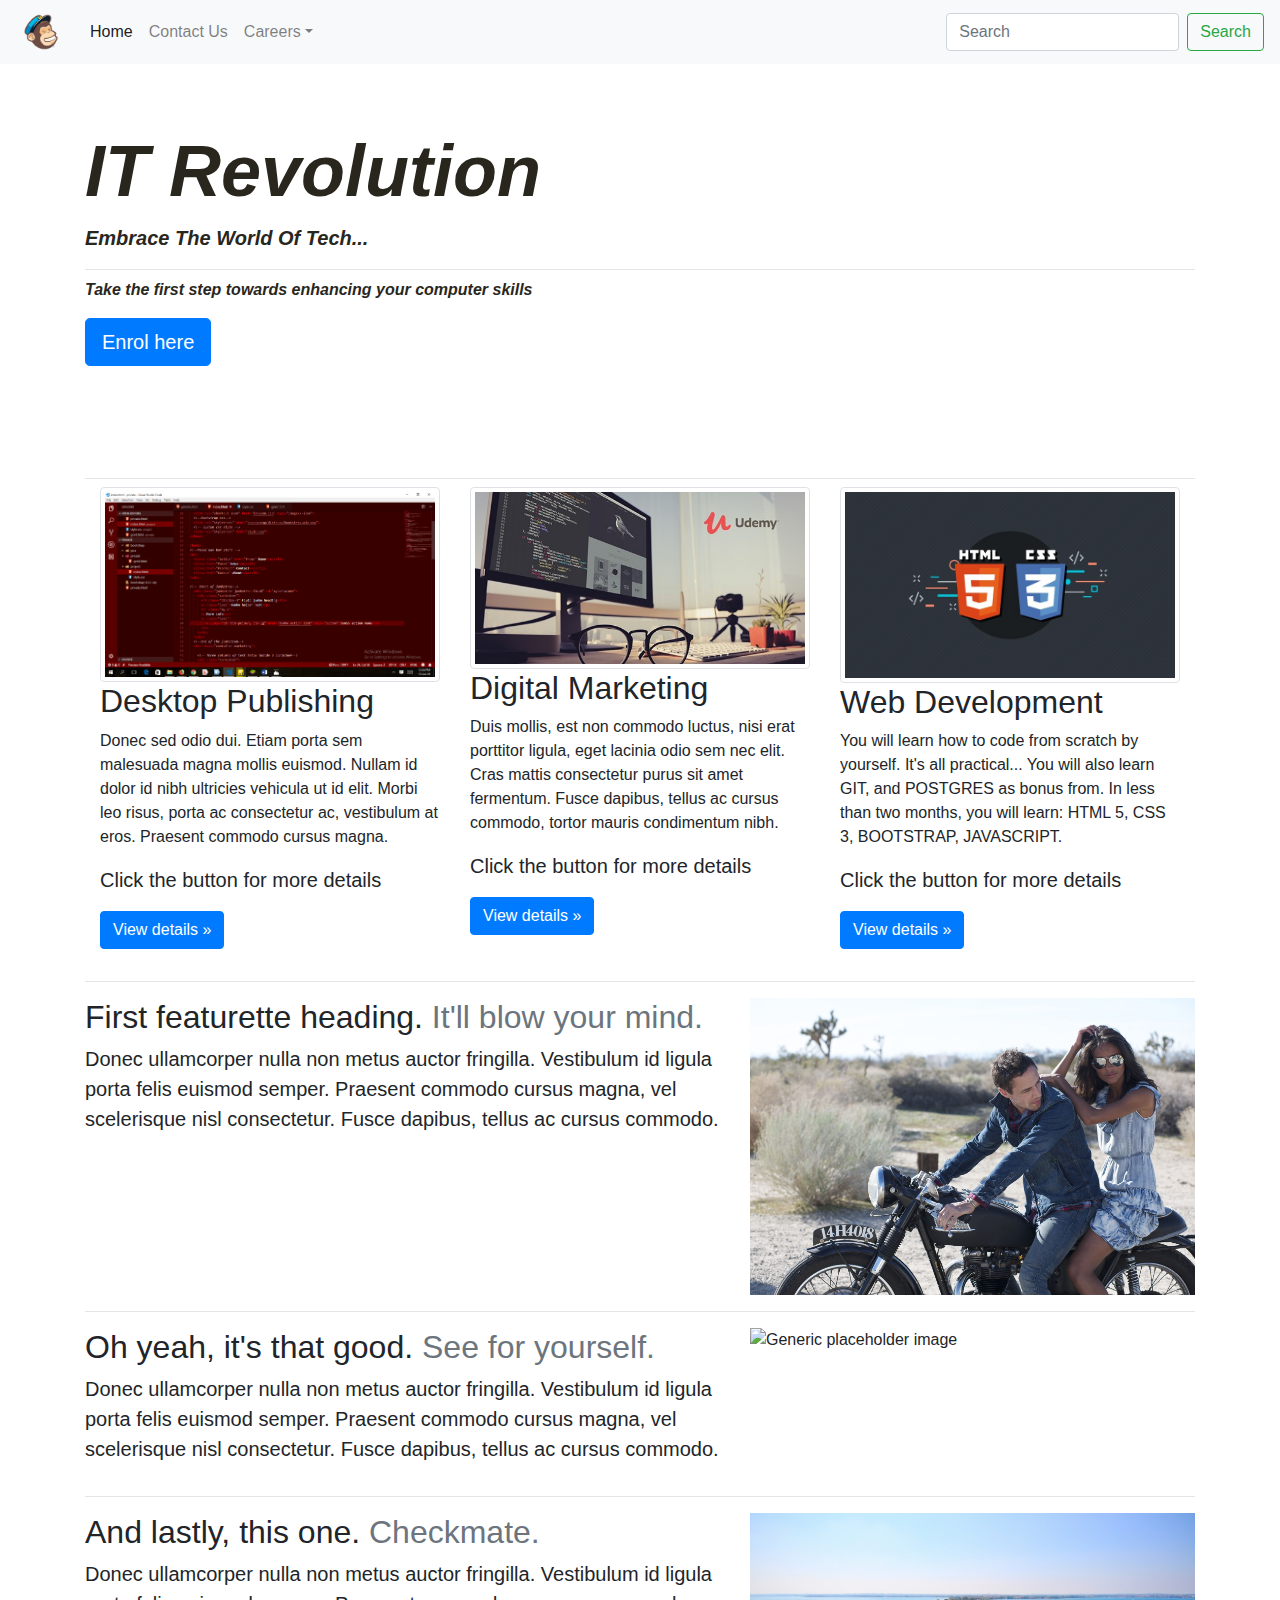
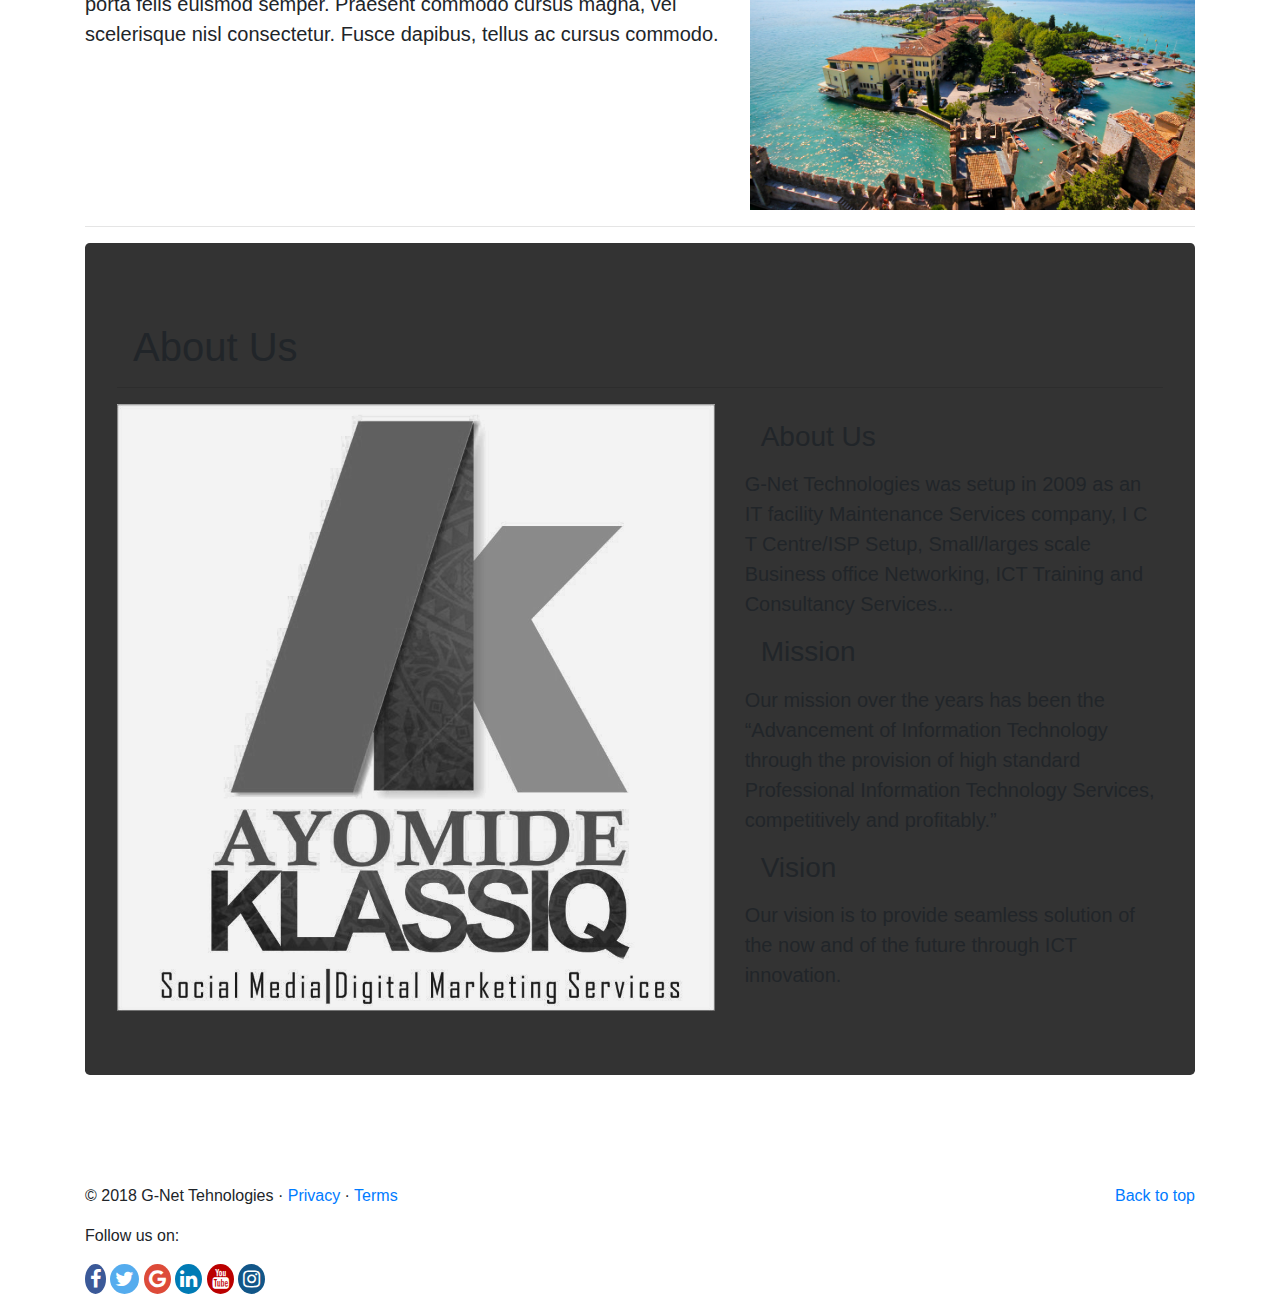
==== project/index.html @ 4800e567 "I just added and commited private folder to git" ====
<!DOCTYPE html>
<html lang="en">

<head>
  <meta charset="UTF-8">
  <meta name="viewport" content="width=device-width, initial-scale=1.0">
  <meta http-equiv="X-UA-Compatible" content="ie=edge">
  <title>Index</title>
  <!-- favicon image-->
  <link rel="shortcut icon" href="/picx/monkey.png" type="image/png">
  <!--bootstrap css-->
  <link rel="stylesheet" href="/bootstrap/dist/css/bootstrap.min.css">
  <!-- google font-->
  <link rel="stylesheet" href="https://cdnjs.cloudflare.com/ajax/libs/font-awesome/4.7.0/css/font-awesome.min.css">  <!-- custom css style -->
  <link rel="stylesheet" href="style.css">
</head>

<body>
  <!-- nav bar start-->
  <nav class="navbar navbar-expand-lg navbar-light bg-light sticky-top">

    <a class="navbar-brand" href="index.html">
      <img src="/picx/monkey.png" alt="" style='width:50px'>
    </a>
    <button class="navbar-toggler hidden-lg-up" type="button" data-toggle="collapse" data-target="#collapsibleNavId" aria-controls="collapsibleNavId"
      aria-expanded="false" aria-label="Toggle navigation"></button>
    <div class="collapse navbar-collapse" id="collapsibleNavId">
      <ul class="navbar-nav mr-auto mt-2 mt-lg-0">
        <li class="nav-item active">
          <a class="nav-link" href="index.html">Home
            <span class="sr-only">(current)</span>
          </a>
        </li>
        <li class="nav-item">
          <a class="nav-link" href="contact.html" target="_blank">Contact Us</a>
        </li>
        <li class="nav-item dropdown">
          <a class="nav-link dropdown-toggle" href="#" id="dropdownId" data-toggle="dropdown" aria-haspopup="true" aria-expanded="false">Careers</a>
          <div class="dropdown-menu" aria-labelledby="dropdownId">
            <a class="dropdown-item" href="#">Action 1</a>
            <a class="dropdown-item" href="#">Action 2</a>
          </div>
        </li>
      </ul>
      <form class="form-inline my-2 my-lg-0">
        <input class="form-control mr-sm-2" type="text" placeholder="Search">
        <button class="btn btn-outline-success my-2 my-sm-0" type="submit">Search</button>
      </form>
    </div>
  </nav>

  <!-- Start of jumbotron-->
  <div class="jumbotron jumbotron-fluid" id="myContainer">
    <div class="container">
      <h1 class="display-3" id="myHeader">IT Revolution</h1>
      <p class="lead" id="myHeader">Embrace The World Of Tech...</p>
      <hr class="my-2">
      <p id="myHeader"> Take the first step towards enhancing your computer skills</p>
      <p class="lead">
        <a class="btn btn-primary btn-lg" href="enrol.html" target="_blank" role="button">Enrol here</a>
      </p>
    </div>
  </div>
   <div class="container">
      <hr class="my-2">
   </div>
  <!--End of the jumbotron-->
  <div class="container marketing">

    <!-- card starts-->

    <!-- Three columns of text below inside a container-->
    <div class="container">
      <div class="row">
        <div class="col-lg-4">
          <img class="img-thumbnail" src="/picx/Screenshot (40).png" alt="Generic placeholder image">
          <h2>Desktop Publishing</h2>
          <p>Donec sed odio dui. Etiam porta sem malesuada magna mollis euismod. Nullam id dolor id nibh ultricies vehicula
            ut id elit. Morbi leo risus, porta ac consectetur ac, vestibulum at eros. Praesent commodo cursus magna.</p>
          <p class="lead">Click the button for more details</p>
          <p>
            <a class="btn btn-primary" href="#" role="button">View details &raquo;</a>
          </p>
        </div>
        <!-- /.col-lg-4 -->

        <div class="col-lg-4">
          <img class="img-thumbnail" src="/picx/glass.jpg" alt="Generic placeholder image">
          <h2>Digital Marketing</h2>
          <p>Duis mollis, est non commodo luctus, nisi erat porttitor ligula, eget lacinia odio sem nec elit. Cras mattis consectetur
            purus sit amet fermentum. Fusce dapibus, tellus ac cursus commodo, tortor mauris condimentum nibh.</p>
          <p class="lead">Click the button for more details</p>
          <p>
            <a class="btn btn-primary" href="#" role="button">View details &raquo;</a>
          </p>
        </div>
        <!-- /.col-lg-4 -->

        <div class="col-lg-4">
          <img class="img-thumbnail" src="/picx/web.jpg" alt="Generic placeholder image">
          <h2>Web Development</h2>
          <p>You will learn how to code from scratch by yourself. It's all practical... You will also learn GIT, and POSTGRES
            as bonus from. In less than two months, you will learn: HTML 5, CSS 3, BOOTSTRAP, JAVASCRIPT.
          </p>
          <div class="list-group">

          </div>
          <p class="lead">Click the button for more details</p>
          <p>
            <a class="btn btn-primary" href="#" role="button">View details &raquo;</a>
          </p>
        </div>
        <!-- /.col-lg-4 -->
      </div>
    </div>
    <!-- /.row -->
     
    <!-- START THE FEATURETTES -->
    <hr class="featurette-divider">

    <div class="row featurette">
      <div class="col-md-7">
        <h2 class="featurette-heading">First featurette heading.
          <span class="text-muted">It'll blow your mind.</span>
        </h2>
        <p class="lead">Donec ullamcorper nulla non metus auctor fringilla. Vestibulum id ligula porta felis euismod semper. Praesent commodo
          cursus magna, vel scelerisque nisl consectetur. Fusce dapibus, tellus ac cursus commodo.</p>
      </div>
      <div class="col-md-5">
        <img class="featurette-image img-fluid mx-auto" src="/picx/baes.jpg" alt="Generic placeholder image">
      </div>
    </div>

    <hr class="featurette-divider">

    <div class="row featurette">
      <div class="col-md-7 push-md-5">
        <h2 class="featurette-heading">Oh yeah, it's that good.
          <span class="text-muted">See for yourself.</span>
        </h2>
        <p class="lead">Donec ullamcorper nulla non metus auctor fringilla. Vestibulum id ligula porta felis euismod semper. Praesent commodo
          cursus magna, vel scelerisque nisl consectetur. Fusce dapibus, tellus ac cursus commodo.</p>
      </div>
      <div class="col-md-5 pull-md-7">
        <img class="featurette-image img-fluid mx-auto" src="/picx/headset.jpg" alt="Generic placeholder image">
      </div>
    </div>

    <hr class="featurette-divider">

    <div class="row featurette">
      <div class="col-md-7">
        <h2 class="featurette-heading">And lastly, this one.
          <span class="text-muted">Checkmate.</span>
        </h2>
        <p class="lead">Donec ullamcorper nulla non metus auctor fringilla. Vestibulum id ligula porta felis euismod semper. Praesent commodo
          cursus magna, vel scelerisque nisl consectetur. Fusce dapibus, tellus ac cursus commodo.</p>
      </div>
      <div class="col-md-5">
        <img class="featurette-image img-fluid mx-auto" src="/picx/island.jpg" alt="Generic placeholder image">
      </div>
    </div>

    <hr class="featurette-divider">

    <!-- /END THE FEATURETTES -->

    <div class="jumbotron" id="myMission">
      <h1 class="m-3"> About Us</h1>
      <hr>
    <div class="row">
      <div class="col-md-7">
        <img src="/picx/ak 10 - Copy.png" class="img-fluid" alt="">
      </div>
      <div class="col-md-5">
        <h3 class="m-3">About Us</h3>
        <p class="lead beautify">G-Net Technologies was setup in 2009 as an IT facility Maintenance Services company, I C T Centre/ISP Setup, Small/larges scale Business office Networking, ICT Training and Consultancy Services...
  
        </p>
        <h3 class="m-3">Mission</h3>
        <p class="lead beautify">
            Our mission over the years has been the “Advancement of Information Technology through the provision of high standard Professional Information Technology Services, competitively and profitably.”
        </p>
        <h3 class="m-3">Vision</h3>
        <p class="lead beautify">
            Our vision is to provide seamless solution of the now and of the future through ICT innovation. 
        </p>
      </div>
    </div>
  </div>
 
  <iframe src="https://www.google.com/maps/embed?pb=!1m18!1m12!1m3!1d3963.82634585454!2d3.2736843495082213!3d6.543600224723555!2m3!1f0!2f0!3f0!3m2!1i1024!2i768!4f13.1!3m3!1m2!1s0x103b8f95072be7f3%3A0x3b3c176e9ef1c2b8!2s57+Authority+Ave%2C+Egbe%2C+Lagos!5e0!3m2!1sen!2sng!4v1532099000665" width="90" height="70" frameborder="0" style="border:0" allowfullscreen></iframe>

  <div class="fb-like" data-href="https://developers.facebook.com/docs/plugins/" data-layout="standard" data-action="like" data-size="small" data-show-faces="true" data-share="true"></div>

  <div id="fb-root"></div>
<script>(function(d, s, id) {
  var js, fjs = d.getElementsByTagName(s)[0];
  if (d.getElementById(id)) return;
  js = d.createElement(s); js.id = id;
  js.src = 'https://connect.facebook.net/en_US/sdk.js#xfbml=1&version=v3.0';
  fjs.parentNode.insertBefore(js, fjs);
}(document, 'script', 'facebook-jssdk'));
</script>
  
  <footer>
      <p class="float-right">
        <a href="#">Back to top</a>
      </p>
      <p>&copy; 2018 G-Net Tehnologies &middot;
        <a href="#">Privacy</a> &middot;
        <a href="#">Terms</a>
      </p>

      <!-- Add font awesome icons --> <p>Follow us on:</p>
<a href="#" class="fa fa-facebook"></a> 
<a href="#" class="fa fa-twitter"></a>
<a href="#" class="fa fa-google"></a>
<a href="#" class="fa fa-linkedin"></a>
<a href="#" class="fa fa-youtube"></a>
<a href="#" class="fa fa-instagram"></a>
    </footer>

    <!-- jQuery first, then the javascript-->
    <script src="https://ajax.googleapis.com/ajax/libs/jquery/1.12.0/jquery.min.js"></script>
    <!--Bootstrap Tether -->
    <script src="https://cdnjs.cloudflare.com/ajax/libs/tether/1.4.0/js/tether.min.js" integrity="sha384-DztdAPBWPRXSA/3eYEEUWrWCy7G5KFbe8fFjk5JAIxUYHKkDx6Qin1DkWx51bBrb" crossorigin="anonymous"></script>
    <script src="script.js"></script>
    <script src="/bootstrap/dist/js/bootstrap.bundle.min.js"></script>
</body>

</html>
---- project/style.css ----
#myContainer{
    background: url('/picx/camera.jpg') center center no-repeat;
}

.myFooter{
    background: #333;
    margin-top: 20px;
    height: 80px;
    color: #fff;
    width: 100%;
}

#myHeader{
    color: rgb(41, 39, 29);
    font-style: italic;
    font-weight: bold;
}
*
#myMission{
    background: #333;
}

.fa {
    padding: 5px;
    font-size: 20px;
  
    text-align: center;
    text-decoration: none;
    border-radius: 50% 50%;
  }
  
  .fa:hover {
      opacity: 0.7;
  }
  
  .fa-facebook {
    background: #3B5998;
    color: white;
  }
  
  .fa-twitter {
    background: #55ACEE;
    color: white;
  }
  
  .fa-google {
    background: #dd4b39;
    color: white;
  }
  
  .fa-linkedin {
    background: #007bb5;
    color: white;
  }
  
  .fa-youtube {
    background: #bb0000;
    color: white;
  }
  
  .fa-instagram {
    background: #125688;
    color: white;
  }
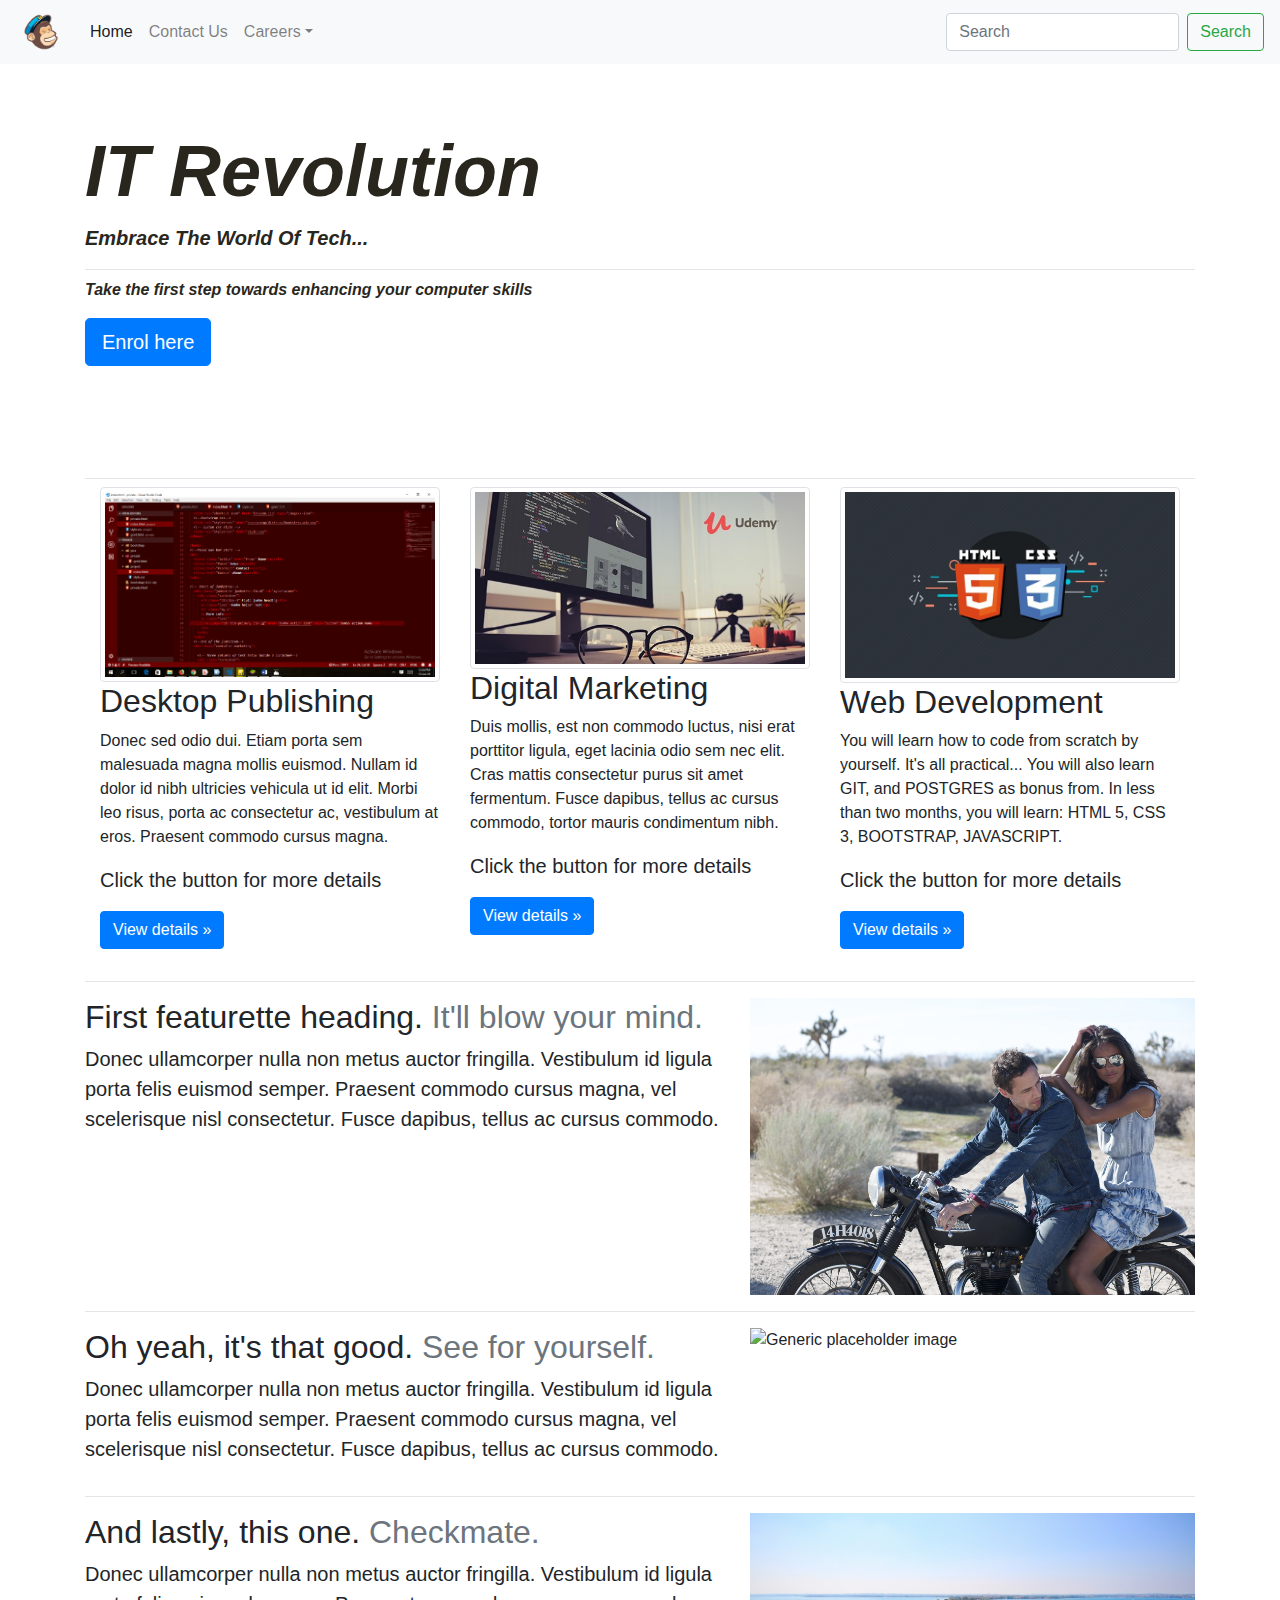
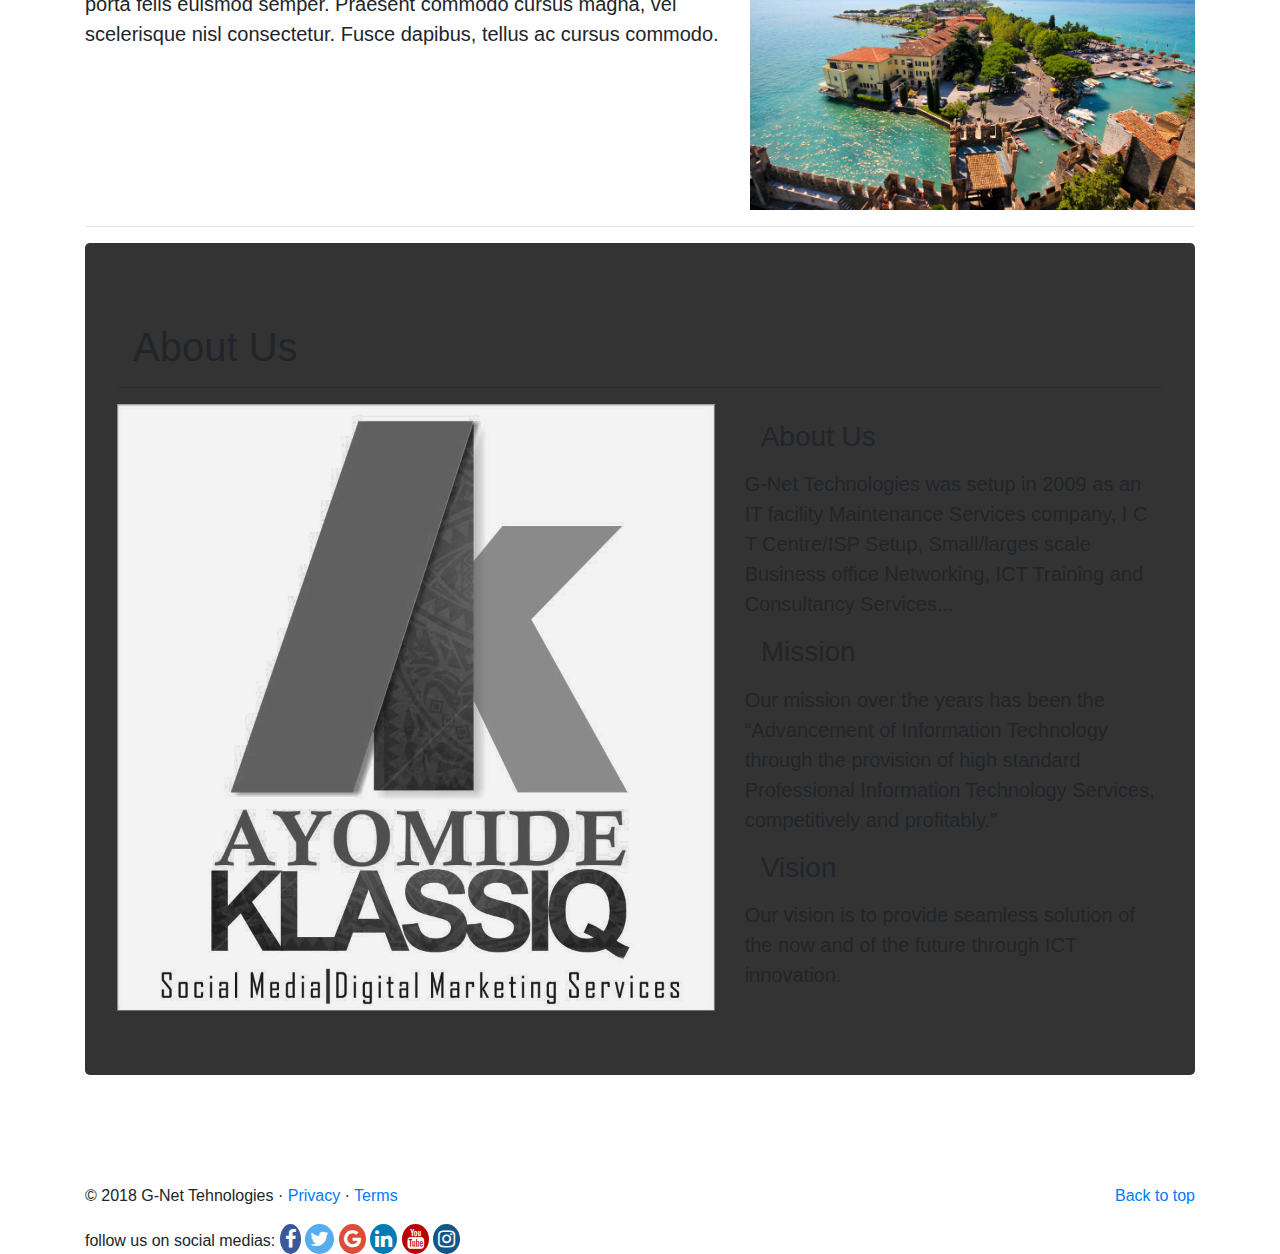
==== commit a8a4e63b: "I just made few changes on the HTML page of private folder" ====
--- a/project/index.html
+++ b/project/index.html
@@ -211,8 +211,8 @@
         <a href="#">Privacy</a> &middot;
         <a href="#">Terms</a>
       </p>
-
-      <!-- Add font awesome icons --> <p>Follow us on:</p>
+      follow us on social medias:
+      <!-- Add font awesome icons -->  
 <a href="#" class="fa fa-facebook"></a> 
 <a href="#" class="fa fa-twitter"></a>
 <a href="#" class="fa fa-google"></a>
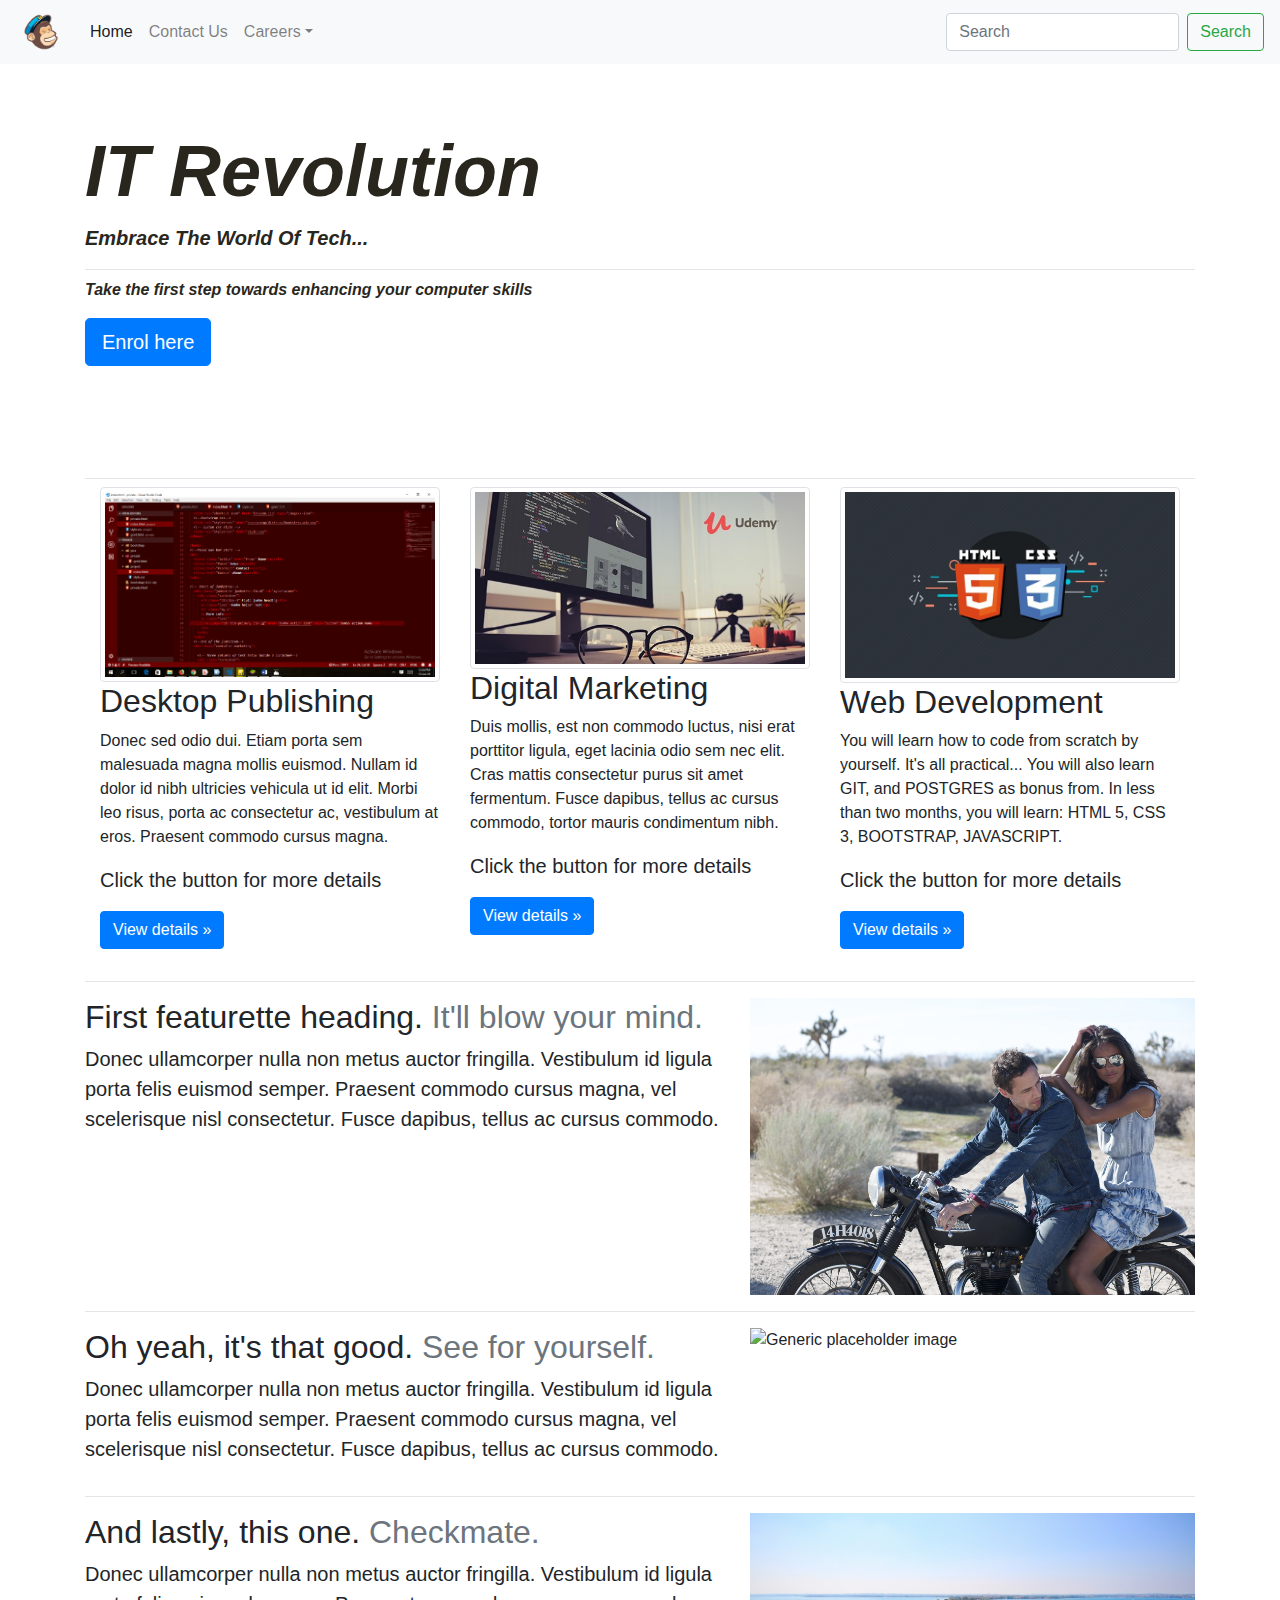
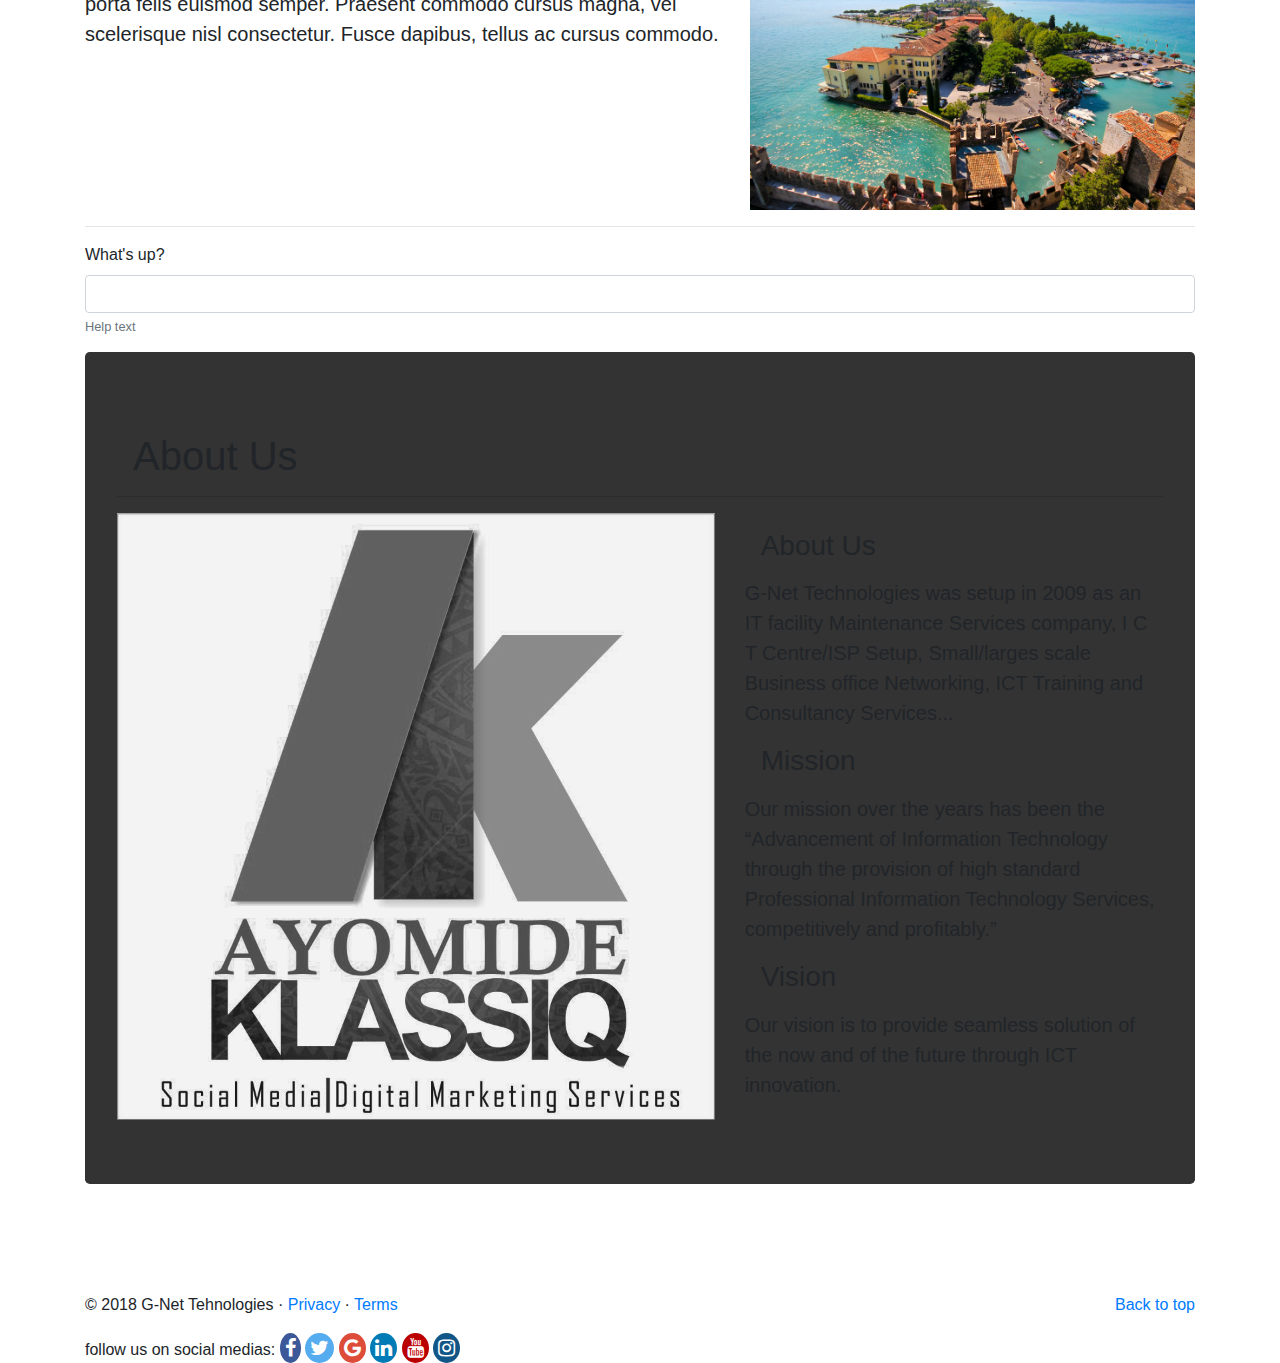
==== commit becddc04: "I added some new stuff in project/index" ====
--- a/project/index.html
+++ b/project/index.html
@@ -165,6 +165,13 @@
 
     <!-- /END THE FEATURETTES -->
 
+    <div class="form-group">
+      <label for="">What's up?</label>
+      <input type="text|password|email|number|submit|date|datetime|datetime-local|month|color|range|search|tel|time|url|week"
+          class="form-control form-control-sm|lg" name="" id="" aria-describedby="helpId" placeholder="">
+      <small id="helpId" class="form-text text-muted">Help text</small>
+    </div>
+
     <div class="jumbotron" id="myMission">
       <h1 class="m-3"> About Us</h1>
       <hr>
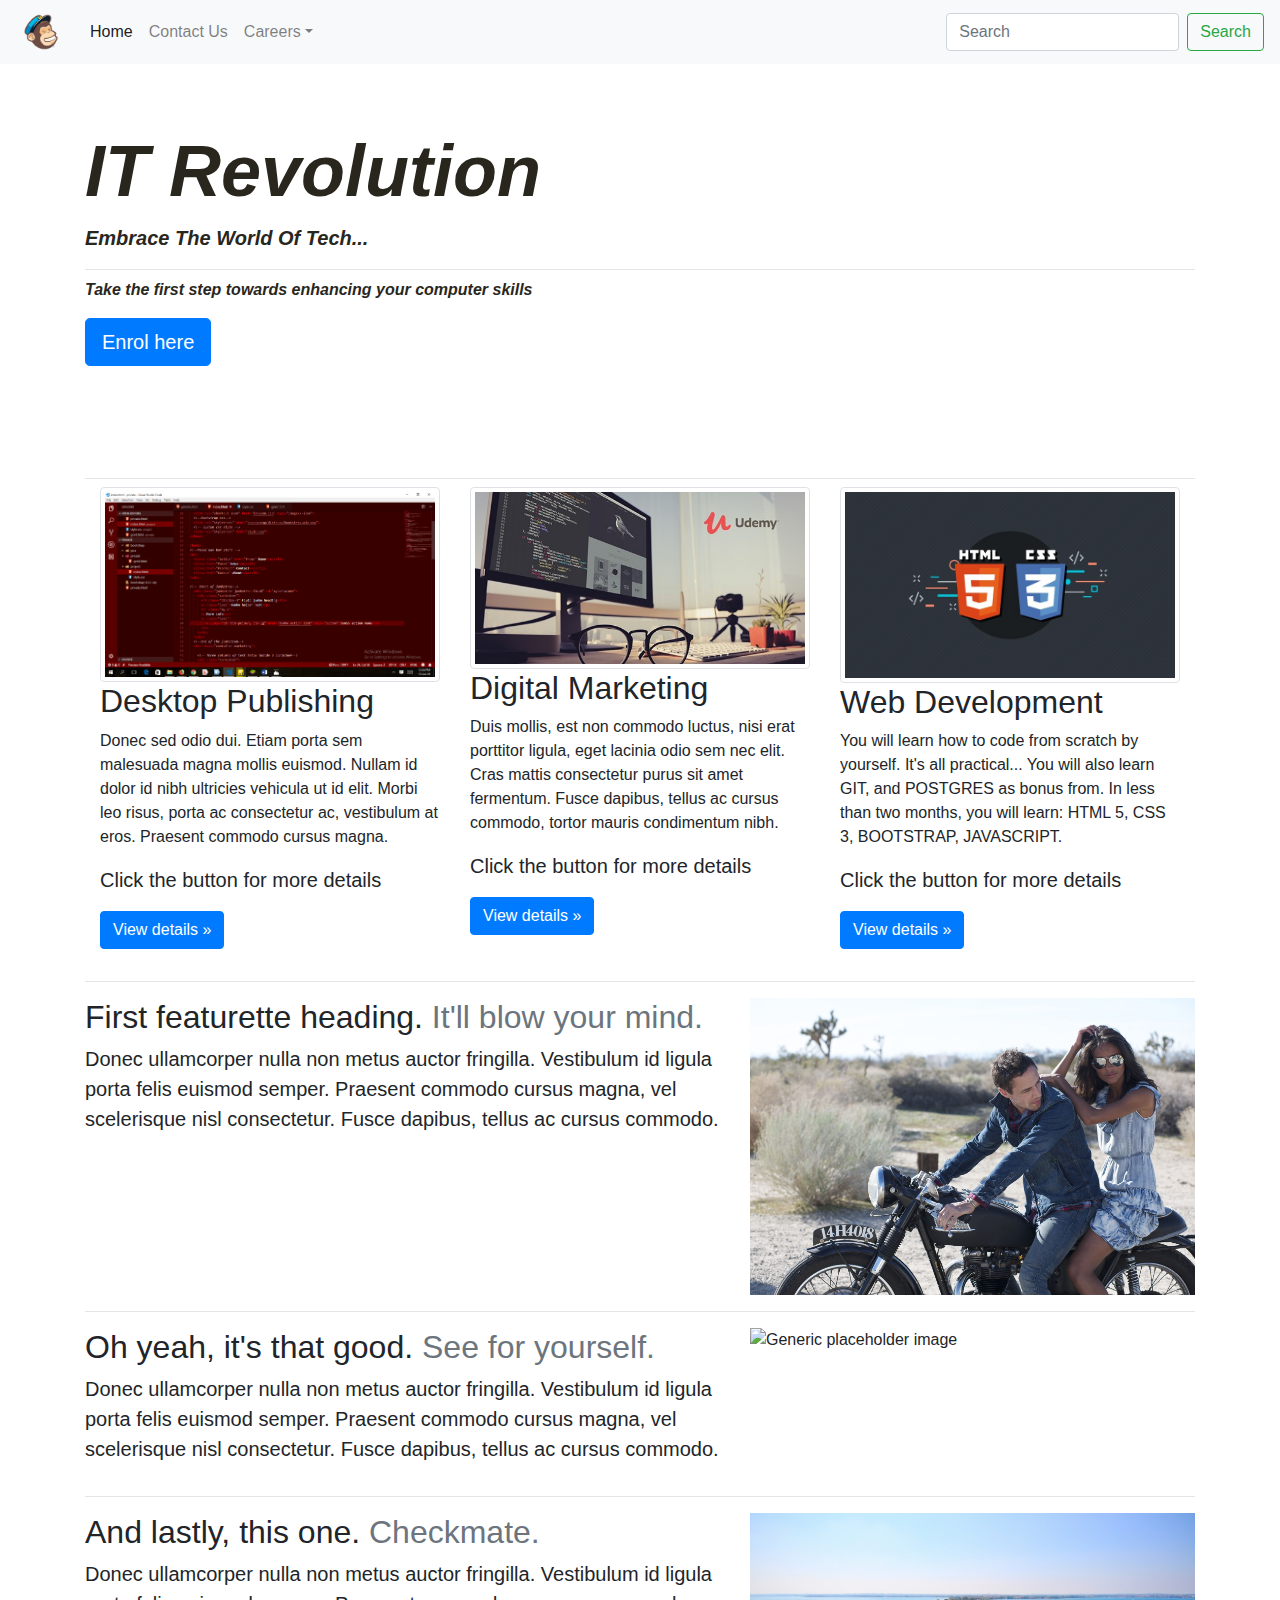
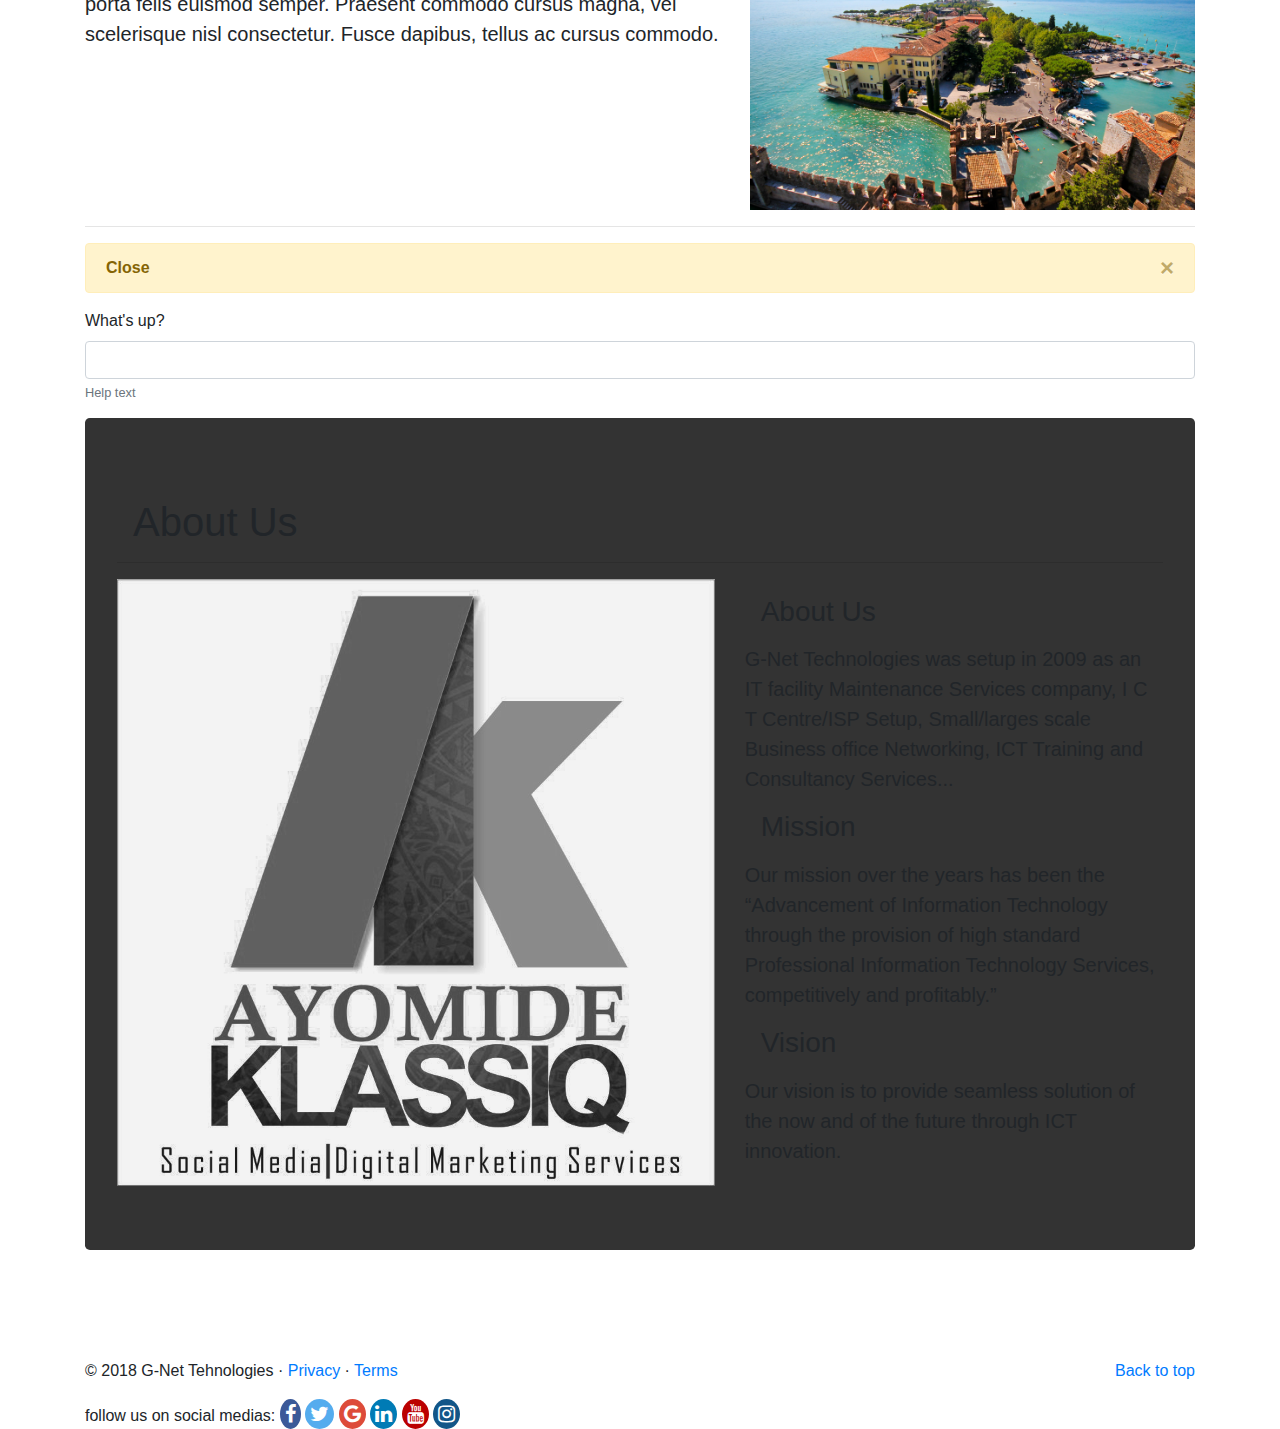
==== commit 69b20209: "I made some mistake in project/index" ====
--- a/project/index.html
+++ b/project/index.html
@@ -164,6 +164,16 @@
     <hr class="featurette-divider">
 
     <!-- /END THE FEATURETTES -->
+    <div class="alert alert-warning alert-dismissible fade show" role="alert">
+      <button type="button" class="close" data-dismiss="alert" aria-label="Close">
+        <span aria-hidden="true">&times;</span>
+      </button>
+      <strong>Close</strong> 
+    </div>
+    
+    <script>
+      $(".alert").alert();
+    </script>
 
     <div class="form-group">
       <label for="">What's up?</label>
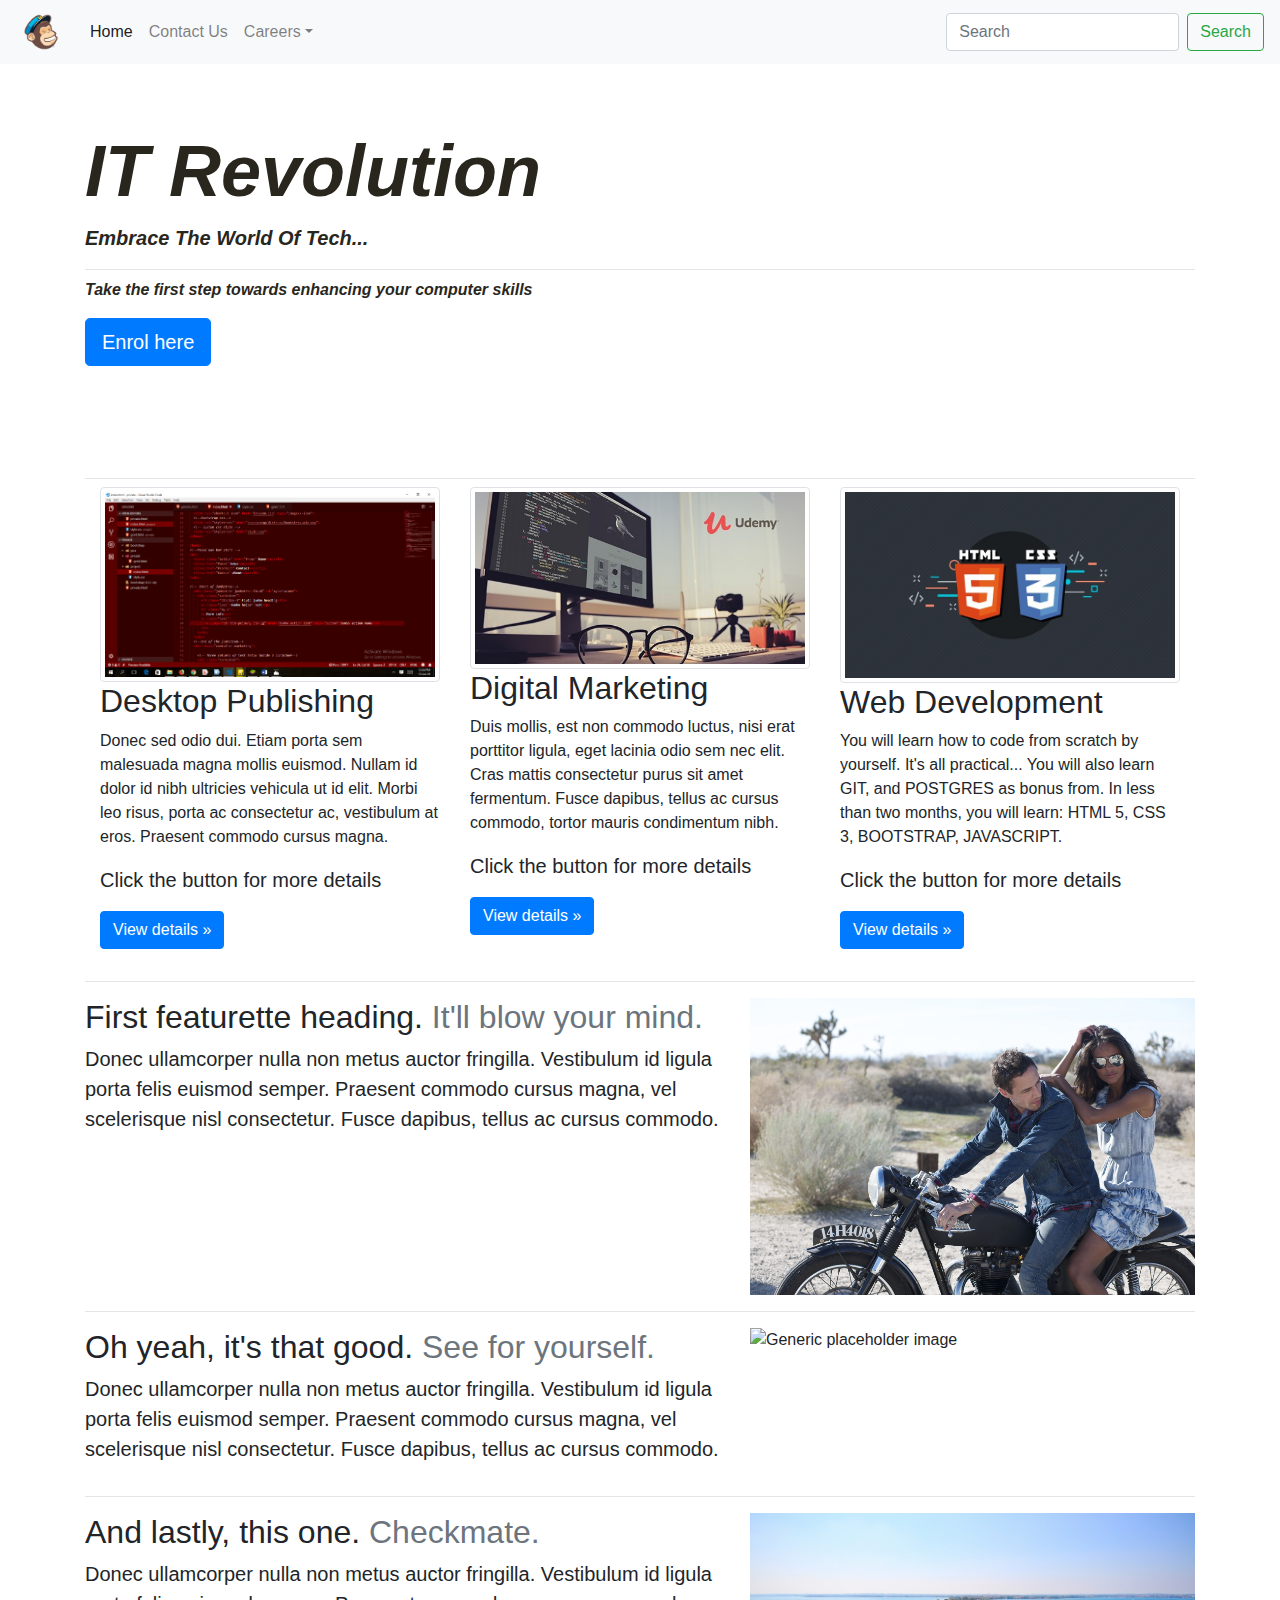
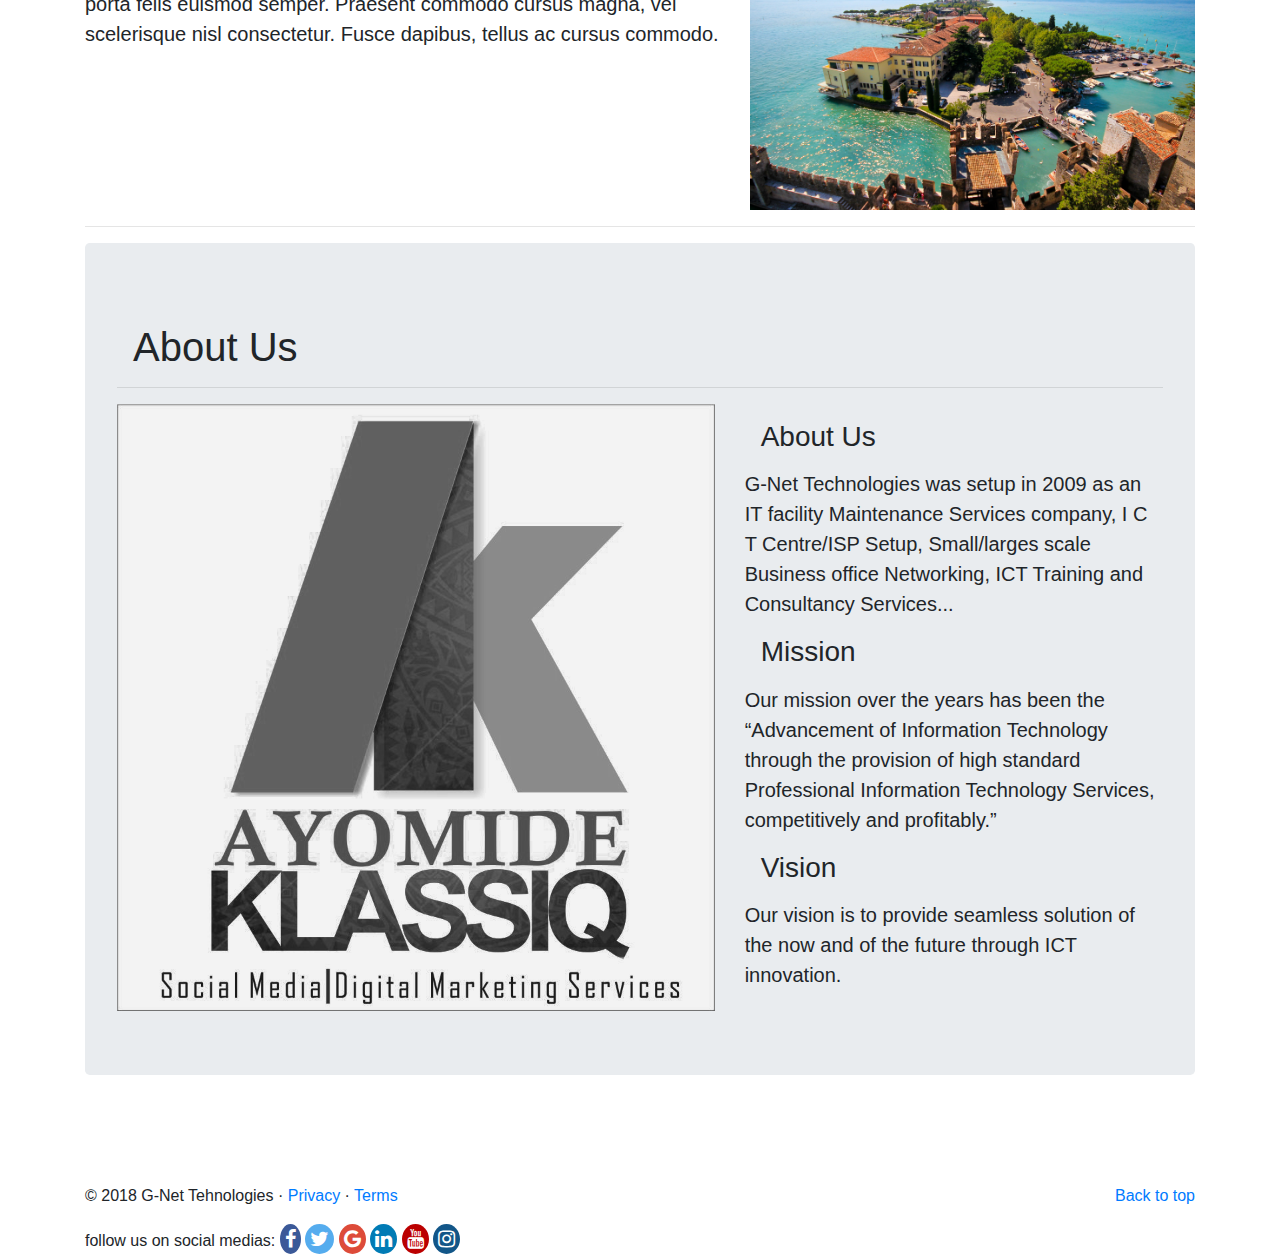
==== commit 5716d284: "I made the index.html page look good" ====
--- a/project/index.html
+++ b/project/index.html
@@ -164,23 +164,6 @@
     <hr class="featurette-divider">
 
     <!-- /END THE FEATURETTES -->
-    <div class="alert alert-warning alert-dismissible fade show" role="alert">
-      <button type="button" class="close" data-dismiss="alert" aria-label="Close">
-        <span aria-hidden="true">&times;</span>
-      </button>
-      <strong>Close</strong> 
-    </div>
-    
-    <script>
-      $(".alert").alert();
-    </script>
-
-    <div class="form-group">
-      <label for="">What's up?</label>
-      <input type="text|password|email|number|submit|date|datetime|datetime-local|month|color|range|search|tel|time|url|week"
-          class="form-control form-control-sm|lg" name="" id="" aria-describedby="helpId" placeholder="">
-      <small id="helpId" class="form-text text-muted">Help text</small>
-    </div>
 
     <div class="jumbotron" id="myMission">
       <h1 class="m-3"> About Us</h1>
--- a/project/style.css
+++ b/project/style.css
@@ -16,10 +16,10 @@
     font-style: italic;
     font-weight: bold;
 }
-*
+/*
 #myMission{
     background: #333;
-}
+} */
 
 .fa {
     padding: 5px;
